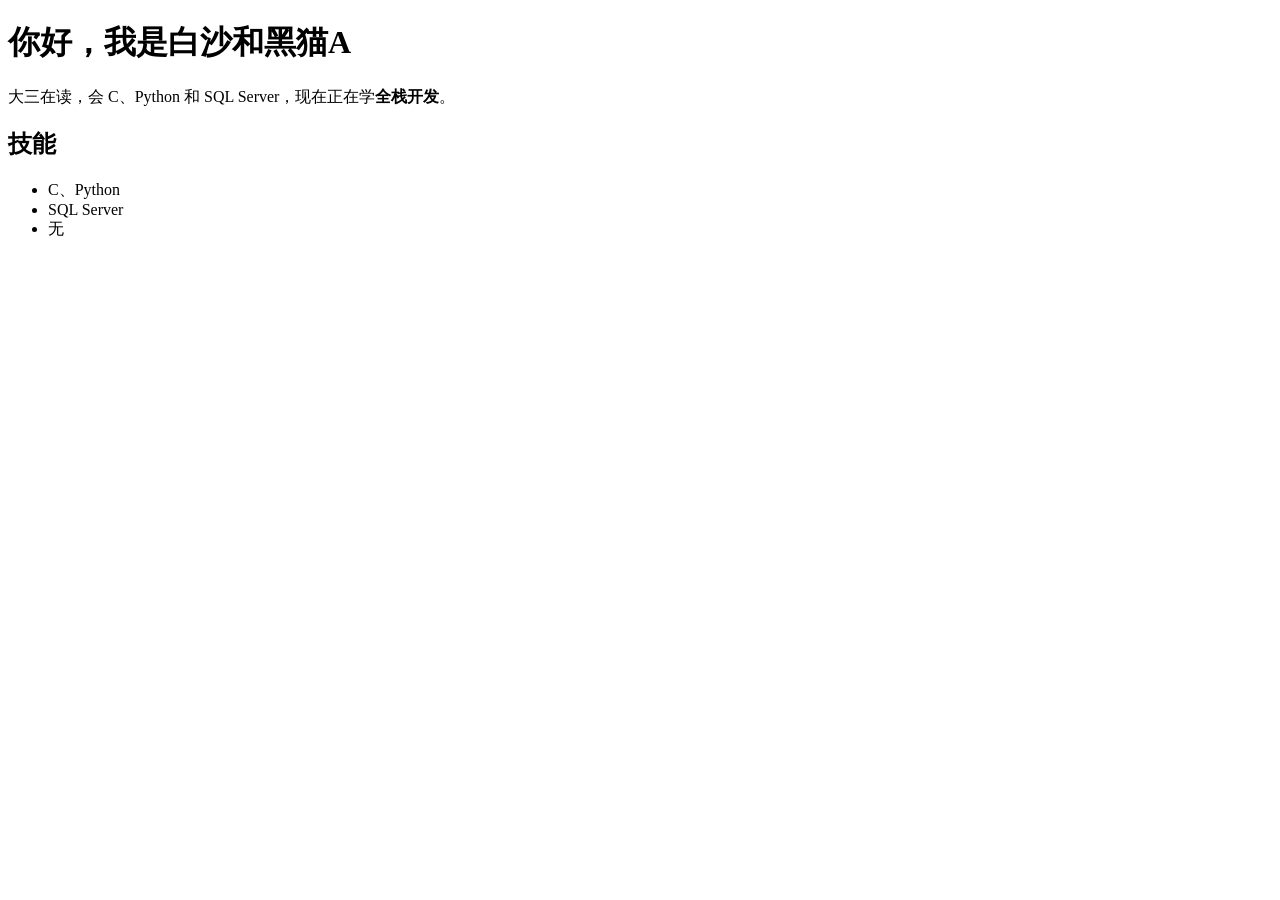
==== day01/index.html @ 78479552 "day01: 首页骨架" ====
<!DOCTYPE html>
<html lang="zh-CN">
<head>
  <meta charset="UTF-8">
  <meta name="viewport" content="width=device-width, initial-scale=1.0">
  <title>我的简历</title>
</head>
<body>
  <!-- 第 1 天：先把这段文字显示出来，再按计划替换成你自己的内容 -->
  <h1>你好，我是白沙和黑猫A</h1>
   <p>大三在读，会 C、Python 和 SQL Server，现在正在学<strong>全栈开发</strong>。</p>
   <h2>技能</h2>
<ul>
  <li>C、Python</li>
   <li>SQL Server</li>
    <li>无</li>
</ul>
</body>
</html>
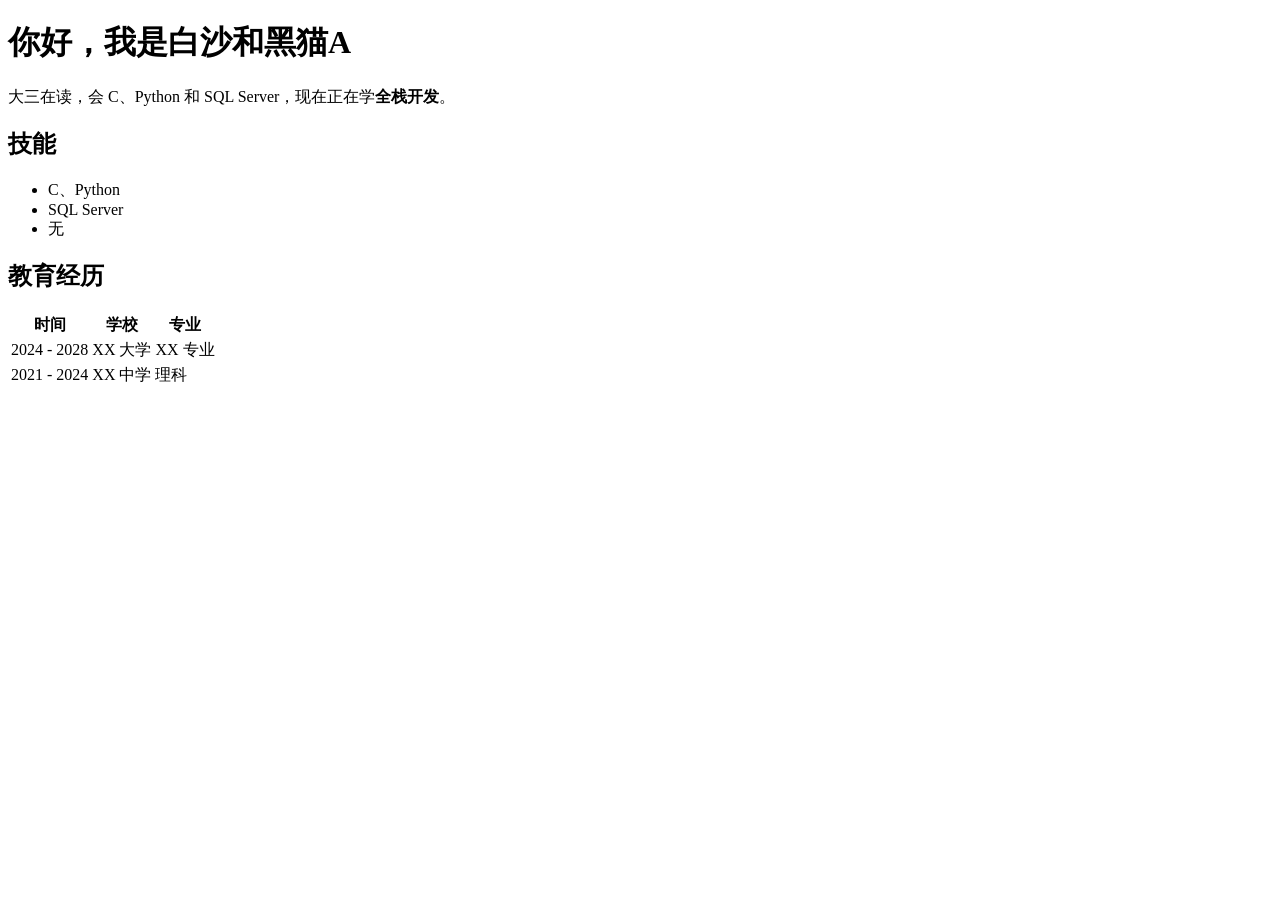
==== commit eb9325fe: "day02: 教育经历表格" ====
--- a/day01/index.html
+++ b/day01/index.html
@@ -15,5 +15,24 @@
    <li>SQL Server</li>
     <li>无</li>
 </ul>
+
+  <h2>教育经历</h2>
+  <table>
+    <tr>
+      <th>时间</th>
+      <th>学校</th>
+      <th>专业</th>
+    </tr>
+    <tr>
+      <td>2024 - 2028</td>
+      <td>XX 大学</td>
+      <td>XX 专业</td>
+    </tr>
+    <tr>
+      <td>2021 - 2024</td>
+      <td>XX 中学</td>
+      <td>理科</td>
+    </tr>
+  </table>
 </body>
 </html>
